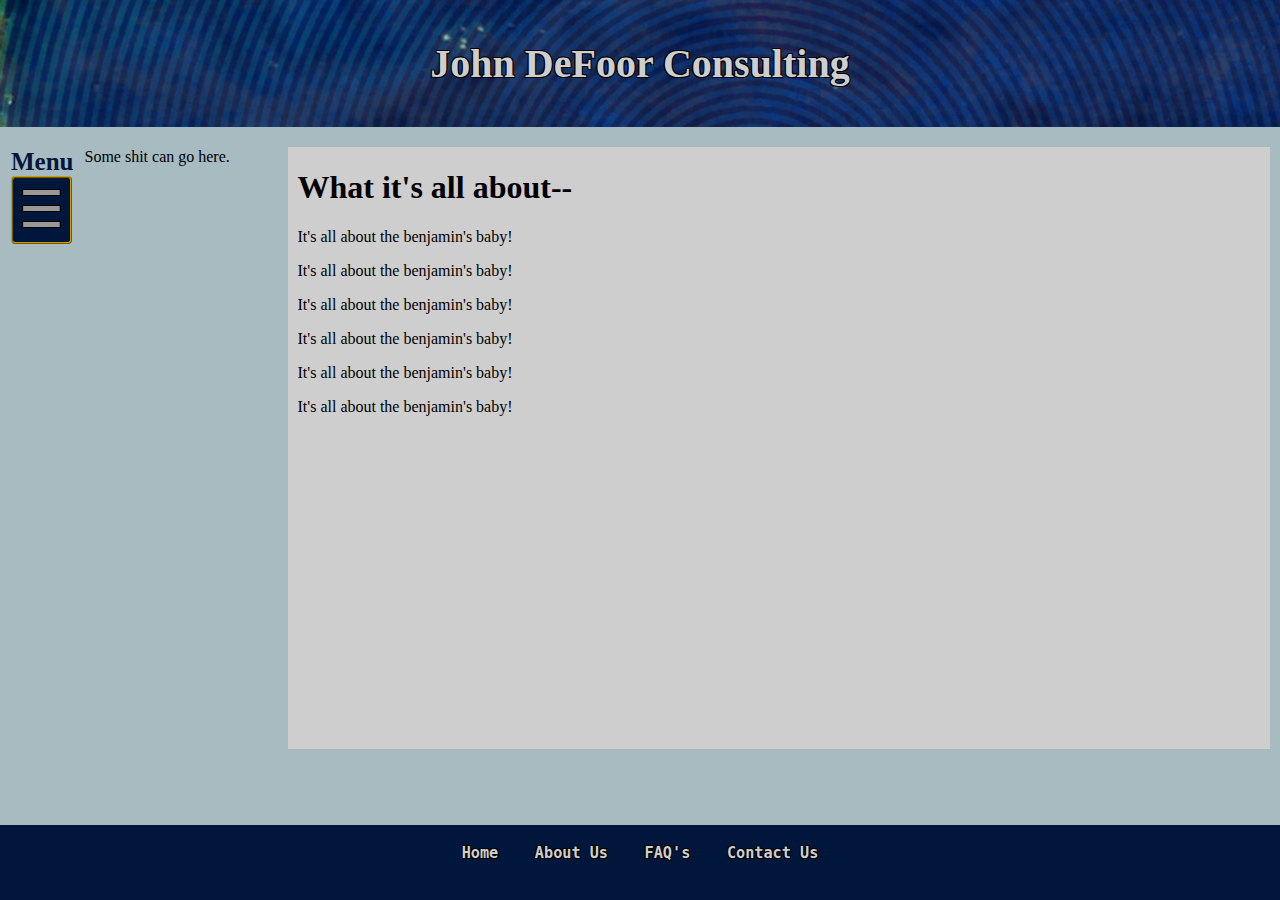
==== about/about.html @ 049fb0b0 "Initial commit pushing JDC over to github" ====
<!DOCTYPE html>
<html>
<head>
<meta charset="UTF-8">
		<link type="text/css" rel="stylesheet" href="../JDC.stylesheet.css"/>
		<title>John DeFoor Consulting</title>
	</head>
	


<body>
<div id="table container">
	<div id="table row">

<div id="mySidenav" class="sidenav">
  <a href="#" class="closebtn" onclick="closeNav()">&#10006</a>
    <a href="../index.html">Home</a>
  <a href="about.html">About</a>		
  <a href="services.html">Services</a>		
  <a href="faq.html">FAQ's</a>		
  <a href="contact.html">Contact</a>			
</div>

<header class="header">
	<p id="name" ><a href="../index.html">John DeFoor Consulting
	</a></p>
		</header>
		
<div id="main">
<table>

	<tr>
	<td class="lefttable" style="color:#00173c; padding-right: 8px; vertical-align:top"><span style="font-size: 25px" >
<b>Menu</b></span><br><span  style="font-size:50px;cursor:pointer" onclick="openNav()" class="button">&#9776</span>
		</td>
		
		<td class="middle">Some shit can go here.</td>
   
		<td class="righttable" style="padding-left: 10px" valign="top" bgcolor="#cecece">
		<h1>What it's all about--</h1>It's all about the benjamin's baby!<p>It's all about the benjamin's baby!</p> <p>It's all about the benjamin's baby!</p> <p>It's all about the benjamin's baby!</p> <p>It's all about the benjamin's baby!</p> <p>It's all about the benjamin's baby!</p> 
		</td>
	</tr>
</table>
	
	</div>	
	</div>
	</div>
	
<script>
function openNav() {
    document.getElementById("mySidenav").style.width = "250px";
    document.getElementById("main").style.marginLeft = "250px";
}

function closeNav() {
    document.getElementById("mySidenav").style.width = "0";
    document.getElementById("main").style.marginLeft = "0px";
}
</script>
	<footer class="footer"><h3><pre>    <a href="../index.html" >Home</a>    <a href="about.html">About Us</a>    <a href="faq.html">FAQ's</a>    <a href="contact.html">Contact Us</a>    </pre></h3></footer>

</body>

</html>
---- JDC.stylesheet.css ----
html {
    position: relative;
    min-height: 100%;
    }

body{
    background-color:#a7bbc0;
        margin-bottom: 75px ;
        /* bottom (ie 75px)= footer height */
     
   } 
   
.header {
	z-index: 1;
	position: absolute;
	left:0px;
	right: 0px;
	top:0px;
	width: 100%;
	background-image: url("graphics/dumpsterhalftone_resize.jpg");
	/*border: 5px ridge #999999; */
	
}   
#name {
    font-family:times new roman;
    font-size:40px;
    font-weight:bold;
     text-shadow:
    -1px -1px 0 #000000 ,
    1px -1px 0 #000000 ,
    -1px 1px 0 #000000 ,
    1px 1px 0 #000000 ;
    text-align:center;
    
    
        }
 #main{
 		margin-top: 145px;
 		margin-bottom: 80px;
 		 }       
 td{
 	height:600px;
 }
 
table{
	width: 100%;
}
 .lefttable{
 	width: 50px;
 }
 .middle {
 	width: 200px;
 	vertical-align: top; 	
 }
 
 .righttable{
 	background-color: #cecece;
 }
 
 #main {
    transition: margin-left .5s;
    /*padding:5px;*/
}

.footer {
  position: absolute;
  left:0px;
   bottom:0px;
   width:100%;height: 75px;
     /* everything before this 
   makes footer stay at bottom 
   (even when scrolling). 
   text does not go behind footer.
   --needs html code position
   and min-height and body info at top as well */   
   background-color: #00173c;
   text-align: center;
   color: #cecece;
   text-shadow:
    -1px -1px 0 #000000 ,
    1px -1px 0 #000000 ,
    -1px 1px 0 #000000 ,
    1px 1px 0 #000000 ;
      }          
       
       

a:link {
	text-decoration: none;
    text-shadow:
    -1px -1px 0 #000000 ,
    1px -1px 0 #000000 ,
    -1px 1px 0 #000000 ,
    1px 1px 0 #000000 ;
     color: #cecece;
}

a:visited {
    text-decoration: none;
     color: #cecece;
}

a:hover {
    text-decoration: none;
    color: #58767d;
}

a:active {
    text-decoration: none;
}

.sidenav {
    height: 350px;
    width: 0;
    position: absolute;
    z-index: 1;
    left: 0;
    background-image: url("graphics/silverblueht.png");
    overflow-x: hidden;
    transition: 0.5s;
    padding-top: 45px;
}

.sidenav a {
	
    padding: 8px 8px 8px 32px;
    text-decoration: none;
    font-family: times new roman;
    font-size: 25px;
    color: #cecece;
    display: block;
    transition: 0.3s
}

.sidenav a:hover, .offcanvas a:focus{
    color: #58767d;
}

.closebtn {
    position: absolute;
    top: 0;
    right: 25px;
    font-size: 36px !important;
    margin-left: 50px;
}


 
.button{
	 background-color: #00173c; /* blue */
	 border: 2px ridge #cc9900;
	 border-radius: 4px;
    padding: 3px 6px;
    text-align: center;   
    color: #999999;
    text-shadow: -1px -1px 0 #000000 ,
    1px -1px 0 #000000 ,
    -1px 1px 0 #000000 ,
    1px 1px 0 #000000 ;
    display: inline-block;
     }
     
.button:hover {background-color: #58767d;
 box-shadow: 0 12px 16px 0 rgba(0,0,0,0.24), 0 17px 50px 0 rgba(0,0,0,0.19);

}

@media screen and  (min-device-width : 320px) 
and (max-device-width :400px) {
	 body{
  	font-family: arial, comic-sans; 
  		margin-bottom: 75px;	
 }
 
 #main {
 	font-size: 60px;
 	
 }
 dt {
 	font-size: 20px;
 	text-shadow: none;
 }
 dd {
 	font-size: 15px;
 	text-shadow: none;
 }
	.header{
		width:100%;
		}
	
	
  .sidenav {
  	 height: 450px;
  	
  }
  .sidenav a {
  	font-size: 50px;}
  	
  	.footer{
		height: 75px;
		font-size: 30px;

}
 }
 /*content slider*/
 #wrapper {
    width: 2200px;
    transform: translate3d(0, 0, 0);
    transition: transform .5s ease-in-out;
    text-shadow: -1px -1px 0 #000000 ,
    1px -1px 0 #000000 ,
    -1px 1px 0 #000000 ,
    1px 1px 0 #000000 ;
}
.content {
    float: left;
    width: 550px;
    height: 350px;
    white-space: normal;
    background-repeat: no-repeat;
}
#itemOne {
    background-color: #58767d;
    background-image: url("graphics/silverblueht_blur.png");
}
#itemTwo {
    background-color: #58767d;
    background-image: url("graphics/silverblueht_blur.png");
}
#itemThree {
    background-color: #58767d;
    background-image: url("graphics/silverblueht_blur.png");
}
#itemFour {
    background-color: #58767d;
    background-image: url("graphics/silverblueht_blur.png");
}
#contentContainer {
    width: 550px;
    height: 350px;
    border: 5px #00173c ridge;
    overflow: hidden;
}
#navLinks {
    text-align: center;
    width: 550px;
}
    #navLinks ul {
        margin: 0px;
        padding: 0px;
        display: inline-block;
        margin-top: 6px;
    }
        #navLinks ul li {
            float: left;
            text-align: center;
            margin: 10px;
            list-style: none;
            cursor: pointer;
            background-color: #00173c;
            padding: 5px;
            border-radius: 50%;
            border: #00173c 2px ridge;
        }
            #navLinks ul li:hover {
                background-color: #cc9900;
            }
            #navLinks ul li.active {
                background-color: #cecece;
                color: #cecece;
                outline-width: 7px;
            }
                #navLinks ul li.active:hover {
                    background-color: #cc9900;
                    color: #cecece;
                }
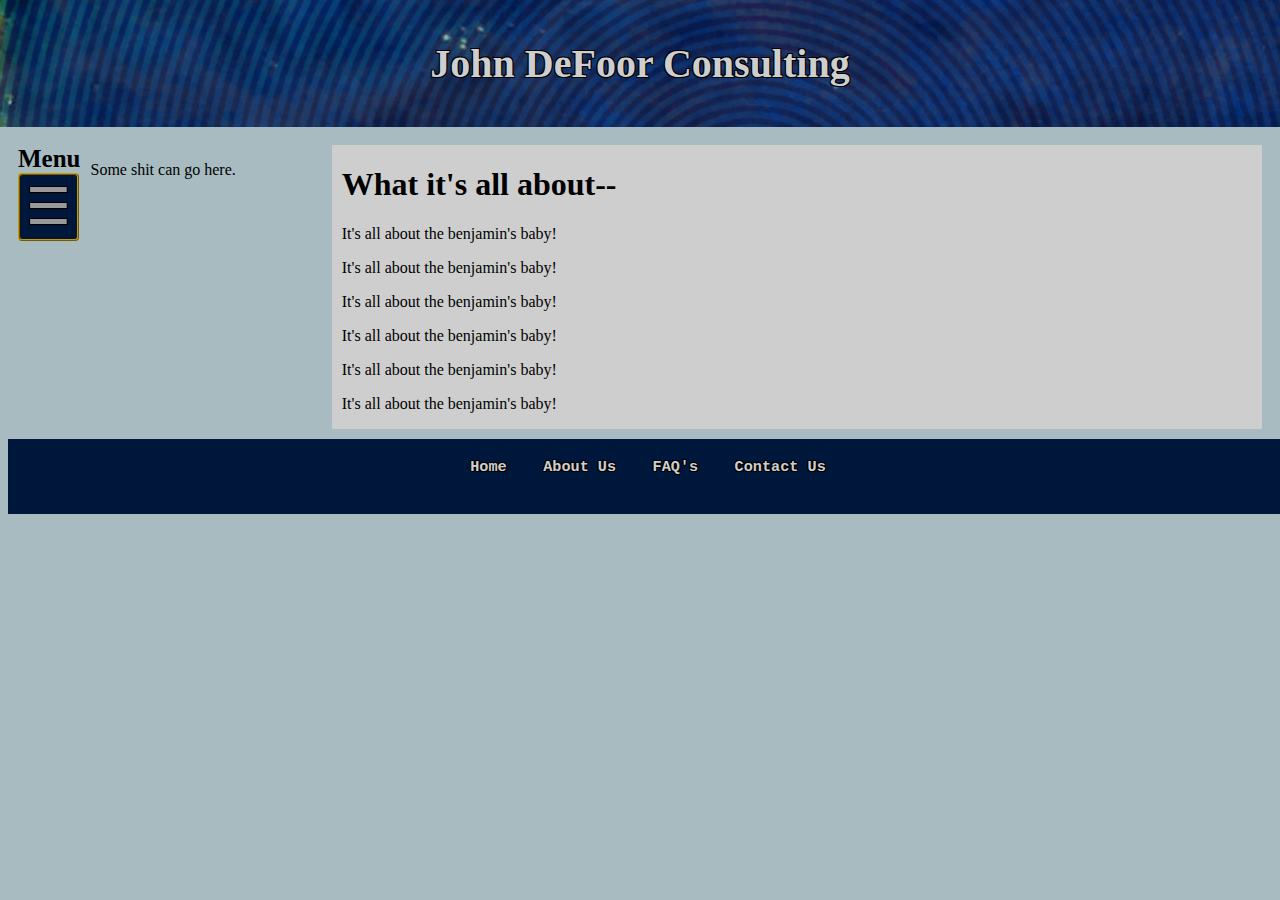
==== commit ae369a59: "fix layout of about page" ====
--- a/about/about.html
+++ b/about/about.html
@@ -9,9 +9,6 @@
 
 
 <body>
-<div id="table container">
-	<div id="table row">
-
 <div id="mySidenav" class="sidenav">
   <a href="#" class="closebtn" onclick="closeNav()">&#10006</a>
     <a href="../index.html">Home</a>
@@ -26,35 +23,34 @@
 	</a></p>
 		</header>
 		
-<div id="main">
-<table>
-
-	<tr>
-	<td class="lefttable" style="color:#00173c; padding-right: 8px; vertical-align:top"><span style="font-size: 25px" >
-<b>Menu</b></span><br><span  style="font-size:50px;cursor:pointer" onclick="openNav()" class="button">&#9776</span>
-		</td>
+<div id="tablecontainer">
+	<div id="tablerow">
+	
+		<div id="menu">
+  			<span style="font-size: 25px" ><b>Menu</b>
+  			</span><br><span  style="font-size:50px;cursor:pointer" onclick="openNav()" class="button">&#9776;</span>		
+		</div>
 		
-		<td class="middle">Some shit can go here.</td>
+		<div id="midcolr1"><p>Some shit can go here.</p></div>
+		
+		<div id="main"><h1>What it's all about--</h1><p>It's all about the benjamin's baby!</p><p>It's all about the benjamin's baby!</p> <p>It's all about the benjamin's baby!</p> <p>It's all about the benjamin's baby!</p> <p>It's all about the benjamin's baby!</p> <p>It's all about the benjamin's baby!</p> </div>
+		
    
-		<td class="righttable" style="padding-left: 10px" valign="top" bgcolor="#cecece">
-		<h1>What it's all about--</h1>It's all about the benjamin's baby!<p>It's all about the benjamin's baby!</p> <p>It's all about the benjamin's baby!</p> <p>It's all about the benjamin's baby!</p> <p>It's all about the benjamin's baby!</p> <p>It's all about the benjamin's baby!</p> 
-		</td>
-	</tr>
-</table>
+		
 	
 	</div>	
 	</div>
-	</div>
+
 	
 <script>
 function openNav() {
     document.getElementById("mySidenav").style.width = "250px";
-    document.getElementById("main").style.marginLeft = "250px";
+    document.getElementById("tablecontainer").style.marginLeft = "250px";
 }
 
 function closeNav() {
     document.getElementById("mySidenav").style.width = "0";
-    document.getElementById("main").style.marginLeft = "0px";
+    document.getElementById("tablecontainer").style.marginLeft = "0px";
 }
 </script>
 	<footer class="footer"><h3><pre>    <a href="../index.html" >Home</a>    <a href="about.html">About Us</a>    <a href="faq.html">FAQ's</a>    <a href="contact.html">Contact Us</a>    </pre></h3></footer>
--- a/JDC.stylesheet.css
+++ b/JDC.stylesheet.css
@@ -34,39 +34,45 @@
     
     
         }
- #main{
- 		margin-top: 145px;
+   
+
+#mySidenav{
+		margin-top: 10px;
  		margin-bottom: 80px;
- 		 }       
- td{
- 	height:600px;
- }
+}    
+#tablecontainer{
+	display: table;
+	margin-top: 135px;	
+    transition: margin-left .5s;
+    border-spacing: 10px;
+}       
  
-table{
-	width: 100%;
-}
- .lefttable{
- 	width: 50px;
- }
- .middle {
- 	width: 200px;
- 	vertical-align: top; 	
- }
- 
- .righttable{
- 	background-color: #cecece;
- }
- 
- #main {
-    transition: margin-left .5s;
-    /*padding:5px;*/
-}
-
-.footer {
-  position: absolute;
-  left:0px;
-   bottom:0px;
-   width:100%;height: 75px;
+#tablerow{
+	display: table-row;
+}
+
+#menu{
+	display: table-cell;
+	vertical-align: top;
+} 
+#midcolr1 {
+	display: table-cell;
+	width: 250px;
+	vertical-align: top;
+}
+
+#main {
+	display: table-cell;
+	padding-left: 10px; 
+	vertical-align: top;
+	background-color: #cecece;
+	width: 1000px;
+}
+
+footer {
+	position: absolute;
+	width:100%;
+   	height: 75px;
      /* everything before this 
    makes footer stay at bottom 
    (even when scrolling). 
@@ -74,7 +80,7 @@
    --needs html code position
    and min-height and body info at top as well */   
    background-color: #00173c;
-   text-align: center;
+ 	text-align: center;
    color: #cecece;
    text-shadow:
     -1px -1px 0 #000000 ,
@@ -82,8 +88,7 @@
     -1px 1px 0 #000000 ,
     1px 1px 0 #000000 ;
       }          
-       
-       
+      
 
 a:link {
 	text-decoration: none;
